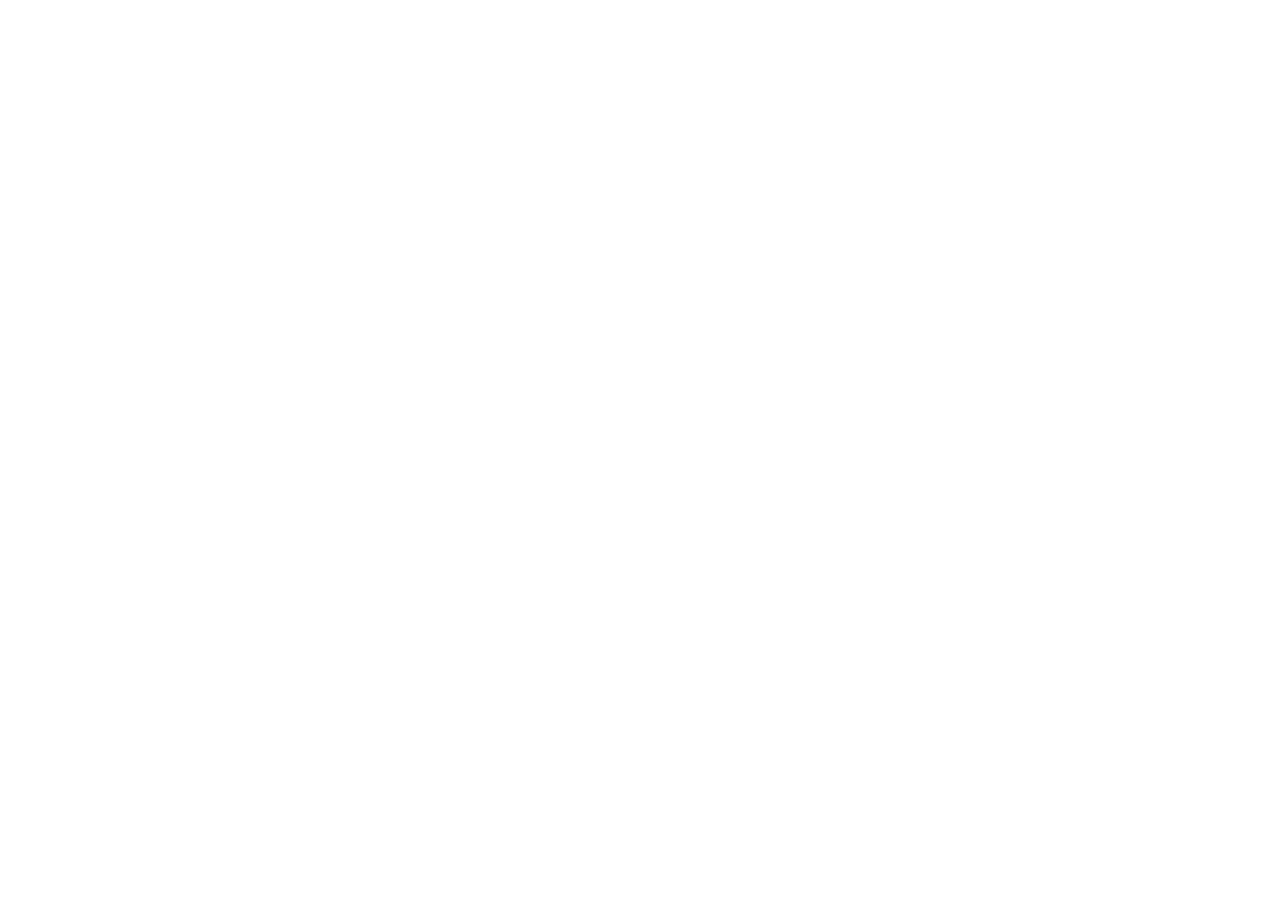
==== ng-app/index.tpl.html @ 4f7e3a35 "setup title" ====
<!doctype html>
<html ng-app="localvore" lang="en">
  <head>
    <title>{{ title }}</title>
    <meta name="viewport" content="initial-scale=1, maximum-scale=1">
    <script src="/components/angular/angular.min.js[[ ts ]]"></script>
    <script src="/components/angular-route/angular-route.min.js[[ ts ]]"></script>
    <script src="/components/angular-aria/angular-aria.min.js[[ ts ]]"></script>
    <script src="/components/angular-animate/angular-animate.min.js[[ ts ]]"></script>
    <script src="/components/hammerjs/hammer.min.js[[ ts ]]"></script>
    <script src="/components/angular-material/angular-material.min.js[[ ts ]]"></script>
    
    <script src="/js/app.js[[ ts ]]"></script>
    <script src="/js/controllers/homepage.js[[ ts ]]"></script>
    
    <base href="/">
  </head>
  <body>
    <div ng-view></div>
  </body>
</html>
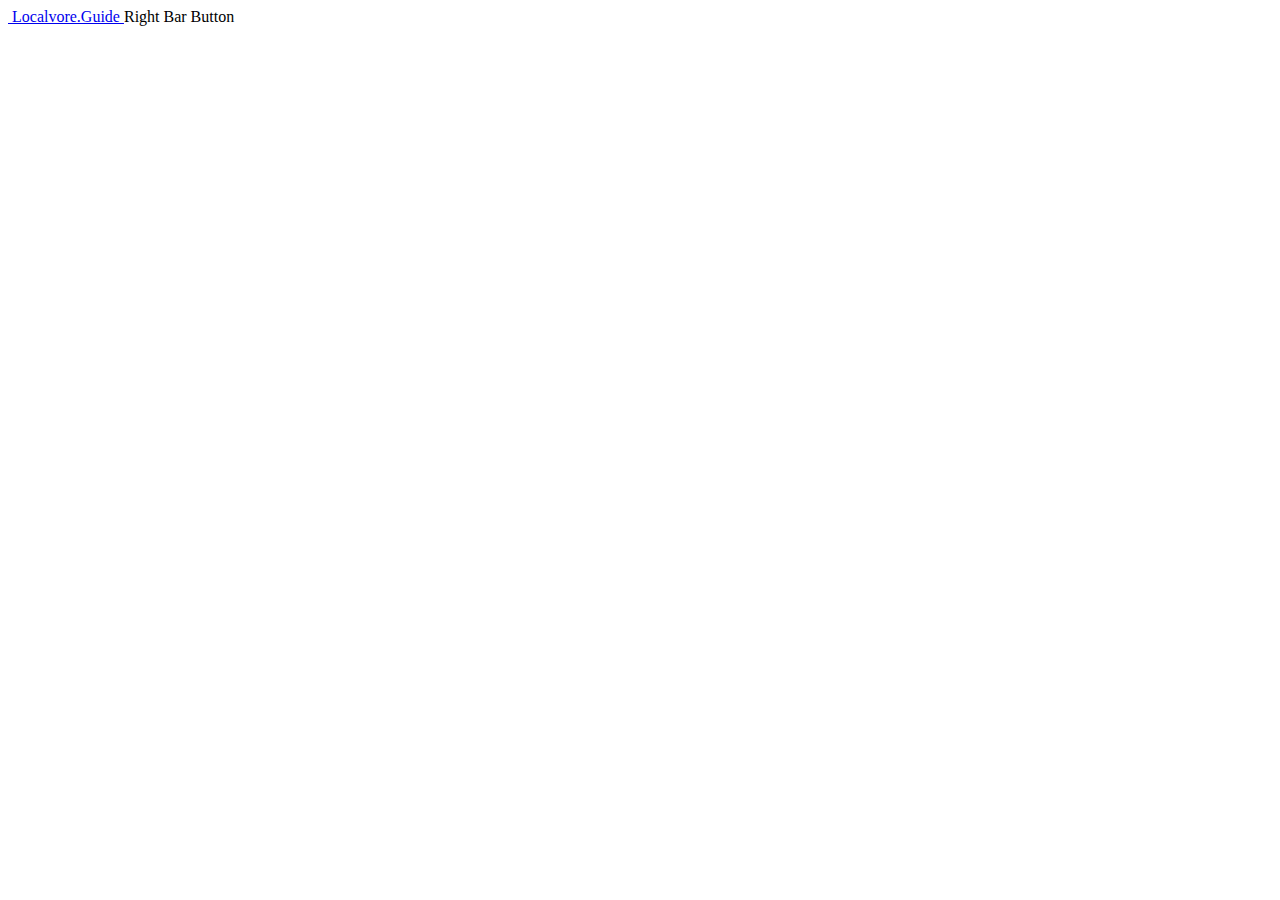
==== commit 41e53cfe: "main styling" ====
--- a/ng-app/index.tpl.html
+++ b/ng-app/index.tpl.html
@@ -3,6 +3,9 @@
   <head>
     <title>{{ title }}</title>
     <meta name="viewport" content="initial-scale=1, maximum-scale=1">
+    <link rel="shortcut icon" href="/favicon.ico" type="image/x-icon">
+    <link rel="icon" href="/favicon.ico" type="image/x-icon">
+    
     <script src="/components/angular/angular.min.js[[ ts ]]"></script>
     <script src="/components/angular-route/angular-route.min.js[[ ts ]]"></script>
     <script src="/components/angular-aria/angular-aria.min.js[[ ts ]]"></script>
@@ -13,9 +16,33 @@
     <script src="/js/app.js[[ ts ]]"></script>
     <script src="/js/controllers/homepage.js[[ ts ]]"></script>
     
+    <link href='//fonts.googleapis.com/css?family=Frijole|Roboto:400,700' rel='stylesheet' type='text/css'>
+    
+    <link rel="stylesheet" href="/components/angular-material/angular-material.min.css[[ ts ]]">
+    <link rel="stylesheet" href="/components/angular-material/themes/green-theme.css[[ ts ]]">
+    <link rel="stylesheet" href="/css/localvore.css[[ ts ]]">
+    
     <base href="/">
   </head>
   <body>
-    <div ng-view></div>
+    <div layout="column" layout-fill>
+      <md-toolbar md-scroll-shrink md-theme="green" class="md-green-theme">
+        <div class="md-toolbar-tools">
+          <span class="logo">
+            <a href="/">
+              <img src="/img/dino64.png" alt="">
+              Localvore.Guide
+            </a>
+          </span>
+          <span flex></span>
+          <md-button>
+            Right Bar Button
+          </md-button>
+        </div>
+      </md-toolbar>
+      <md-content>
+        <div ng-view></div>
+      </md-content>
+    </div>
   </body>
 </html>
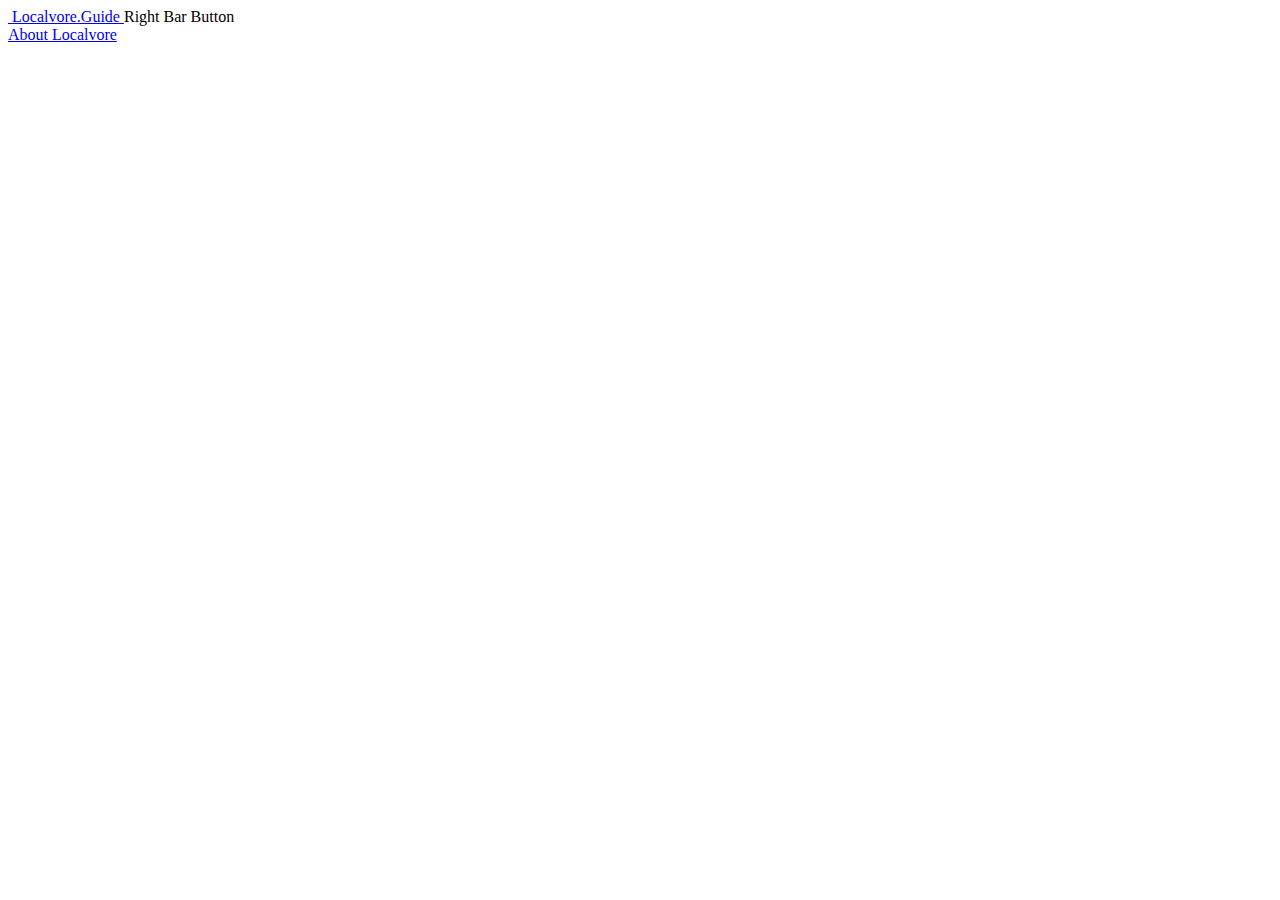
==== commit e626536e: "about page" ====
--- a/ng-app/index.tpl.html
+++ b/ng-app/index.tpl.html
@@ -15,6 +15,7 @@
     
     <script src="/js/app.js[[ ts ]]"></script>
     <script src="/js/controllers/homepage.js[[ ts ]]"></script>
+    <script src="/js/controllers/pages.js[[ ts ]]"></script>
     
     <link href='//fonts.googleapis.com/css?family=Frijole|Roboto:400,700' rel='stylesheet' type='text/css'>
     
@@ -42,6 +43,9 @@
       </md-toolbar>
       <md-content>
         <div ng-view></div>
+        <footer>
+          <a href="/about">About Localvore</a> 
+        </footer>
       </md-content>
     </div>
   </body>
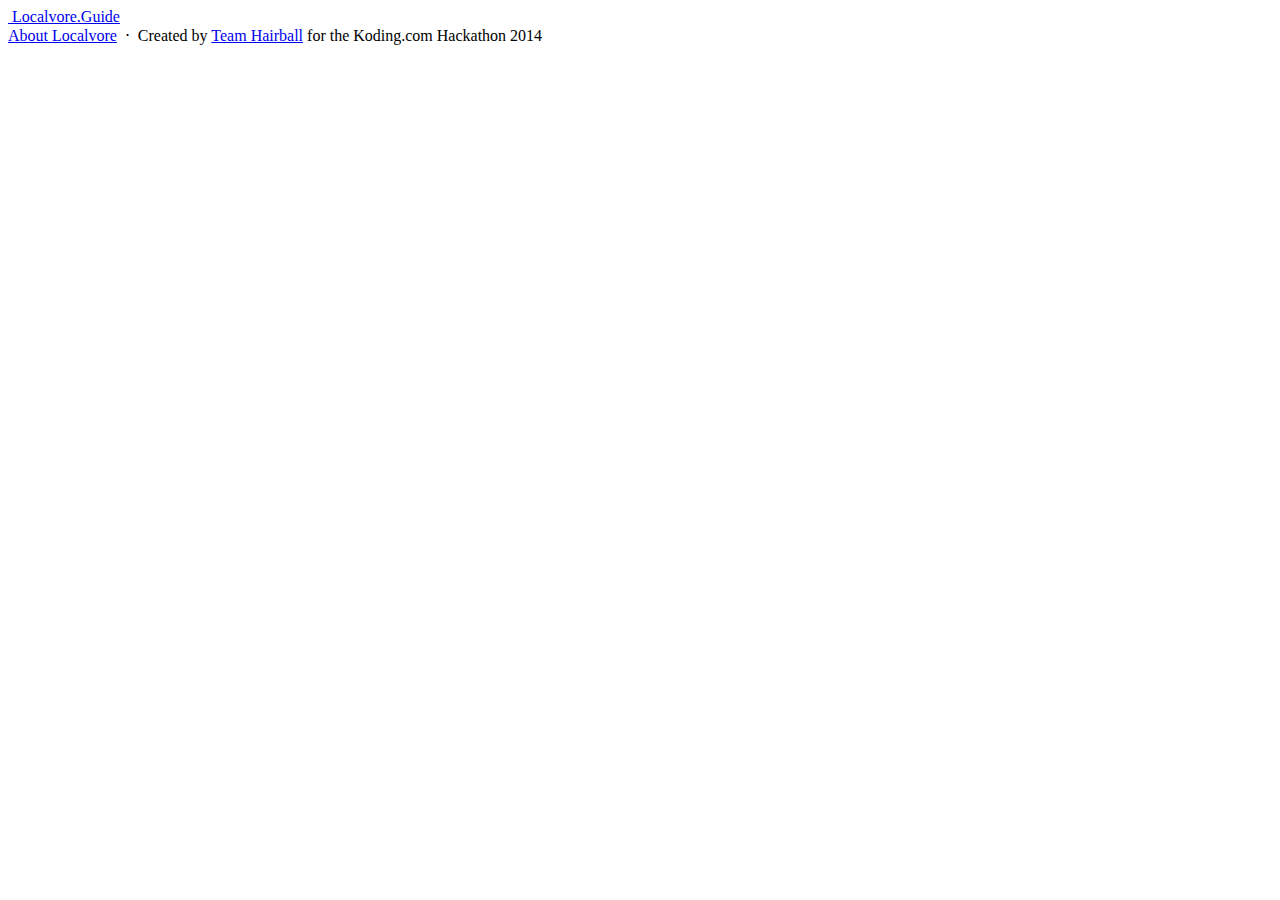
==== commit a6beb702: "homepage" ====
--- a/ng-app/index.tpl.html
+++ b/ng-app/index.tpl.html
@@ -36,15 +36,15 @@
             </a>
           </span>
           <span flex></span>
-          <md-button>
-            Right Bar Button
-          </md-button>
+          <!--<md-button>Right Bar Button</md-button>-->
         </div>
       </md-toolbar>
       <md-content>
-        <div ng-view></div>
+        <div ng-view class="view-wrapper"></div>
         <footer>
-          <a href="/about">About Localvore</a> 
+          <a href="/about">About Localvore</a>&nbsp; &sdot;&nbsp; 
+          Created by <a href="https://github.com/koding/global.hackathon/blob/master/Teams/TeamHairball/ABOUT.md">Team Hairball</a> 
+          for the Koding.com Hackathon 2014
         </footer>
       </md-content>
     </div>
